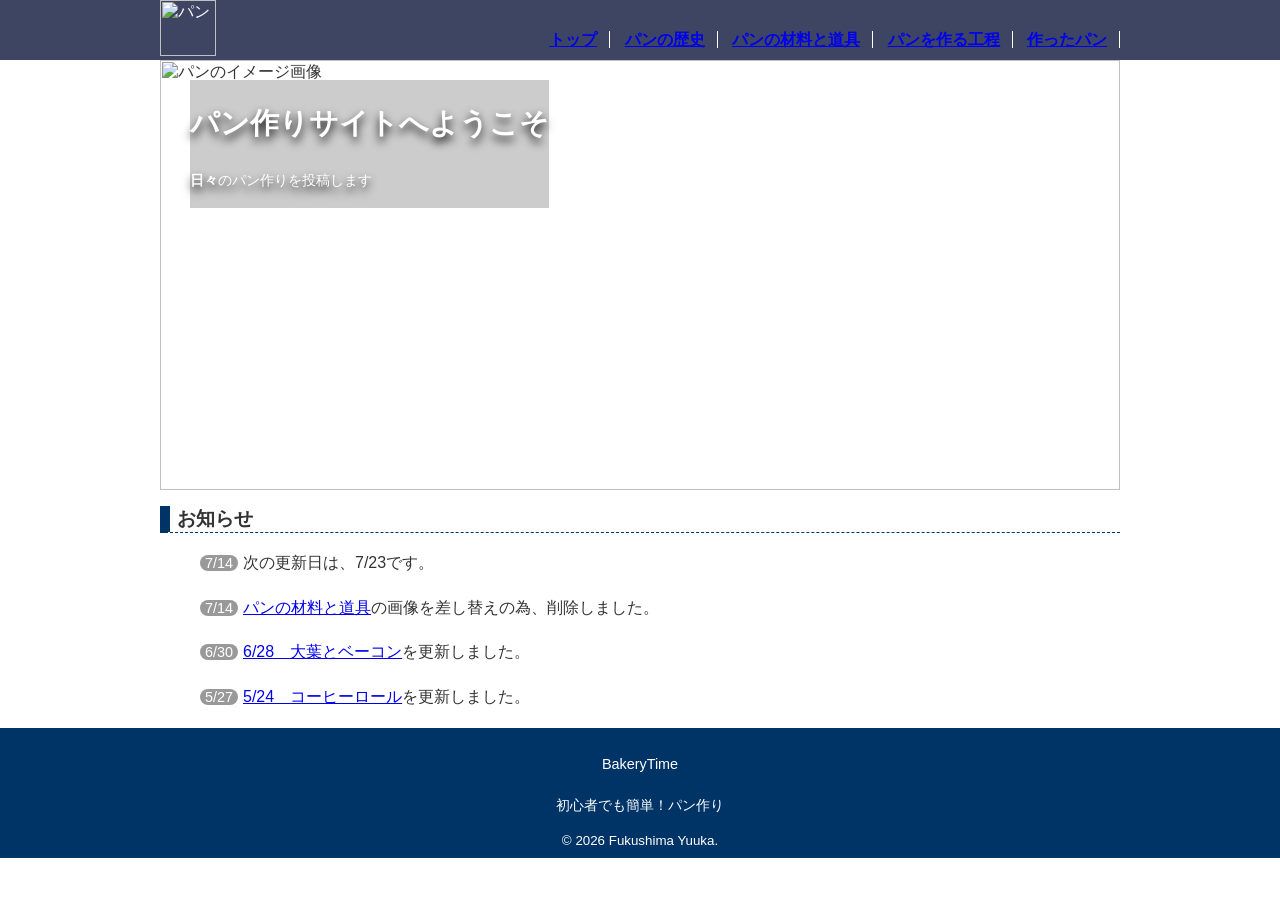
==== index.html @ 3dfd7dcc "Add files via upload" ====
<!DOCTYPE himl>
<html lang="ja">

<head>
    <meta charset="UTF-8">
    <title>パン作りサイト</title>
    <link rel="stylesheet" href="css/mystyle.css">
</head>

<body>
    <header>
        <div class="header-in">
            <!-- トップページのロゴ画像 -->
            <img src="image/IMG_0395.jpeg" height="56" alt="パン">
            <nav>
                <ul>
                    <li><a href="index.html">トップ</a></li>
                    <li><a href="2pan-rekisi.html">パンの歴史</a></li>
                    <li><a href="3Zairyo-Dougu.html">パンの材料と道具</a></li>
                    <li><a href="4pan-koutei.html">パンを作る工程</a></li>
                    <li><a href="5Tukuta-pan.html">作ったパン</a></li>
                </ul>
            </nav>
        </div>
    </header>
    <article>
        <img src="image/IMG_0395.jpeg" width="960" height="430" alt="パンのイメージ画像">
        <div class="catch">
            <h1>パン作りサイトへようこそ</h1>
            <p><strong>日々</strong>のパン作りを投稿します</p>
        </div>
        <section>
            <h2>お知らせ</h2>
            <ul><time>7/14</time>次の更新日は、<span class="red">7/23</span>です。</ul>
            <ul><time>7/14</time><a href="3Zairyo-Dougu.html">パンの材料と道具</a>の画像を差し替えの為、削除しました。</ul>
            <ul><time>6/30</time><a href="5_P_6.28.html">6/28　大葉とベーコン</a>を更新しました。</ul>
            <ul><time>5/27</time><a href="5_P_5.24.html">5/24　コーヒーロール</a>を更新しました。</ul>
        </section>

    </article>


    <footer>
        <p>BakeryTime</p>
        <p>初心者でも簡単！パン作り</p>
        <small>&copy; 2026 Fukushima Yuuka.</small>
    </footer>

</body>

</html>
---- css/mystyle.css ----
@charset "utf-8";
body{
	background-color:#ffffff;
	color:#333333;
	font-family: "メイリオ","Hiragino Sans",sans-serif;
	margin: 0;
	padding: 0;
}
p{
	font-size: 90%;
	line-height: 1.8;
}

h1{
	font-size: 180%;
}
h1-1{
	font-size: 120%;
	font-weight: bold;
}
h1-2{
	font-size: 80%;
}

h2{
	font-size: 120%;
	border-bottom: 1px dashed #036;
	border-left: 10px solid #036;
	padding-left: 7px;
}

footer{
	text-align: center;
	background-color: #036;
	color: #ffffff;
	padding-top: 10px;
	padding-bottom: 10px;
	margin: 0;
}

article{
	position: relative;
	clear: both;
	width: 960px;
	margin-left: auto;
	margin-right: auto;
}

.catch{
	position: absolute;
	top: 20px;
	left: 30px;
	color: #ffffff;
	text-shadow: 0px 5px 10px #000;
	background-color: rgba(0,0,0,0.2);
	/* width: 600px; */
}

header{
	background-color: rgb(61, 69, 99);
	color: #fff;
}

ul{
	list-style-type: none;
	padding-left: 0
	font-size 90px;
	line-height: 1.8
}

ul time{
	background-color: #999;
	color: #fff;
	border-radius: 10px;
	font-size: 90%;
	padding-left: 5px;
	padding-right: 5px;
	margin-right: 5px;

}

nav ul{
	font-weight: bold;
	text-align: right;
	padding-top: 26px;
	padding-bottom: 5px;
	margin: 0;
}

nav li{
	display: inline;
	padding-left: 10px;
	padding-right: 12px;
	border-right: 1px solid #fff;
}

nav ul a:hover{
	color:#fc0
}

nav ul a:active{
	color:#f00
}

header img {
	float: left;
}

.header-in {
	width: 960px;
	margin-left: auto;
	margin-right: auto;
}

.sub-h1 {
	background: linear-gradient(to left,#fff,#dcdcdc); 
	padding-top: 5px;
	padding-left: 10px;
	border-left: 15px solid #036;
}

.Tate-Tango{
display: flex;
flex-direction: column;/*縦並びにする記述*/
gap: 10px;	/*単語と単語の間の余白*/
}

.point-list {
	border: 1px solid green;
	list-style-image: url(../image/list.gif);
	margin-left: 10px;
	font-weight: bold;

}

.point-img {
	box-shadow: 0px 0px 10px 3px #aaaa ; #影の大きさの縦、横、広がり幅、さらに広げる幅
	border-radius: 10px;
}
.right-block-text{
	width: fit-content;/*塊の横幅を文字の長さに合わせる*/
	padding-left: 30px;/*右側に作りたい空白のサイズ*/
	text-align: left;/*文字自体は左揃え（省略しても左揃えになります）*/
}




/*材料用だー*/
.ingredient-list {
  list-style: none; /* 行頭の点を消す */
  padding: 0;
  margin: 0;
  width: 250px; /* 全体の幅を調整 */
}

.ingredient-list li {
  display: flex; /* 左右に並べる */
  justify-content: space-between; /* 左右端に配置 */
  border-bottom: 1px dotted #ccc; /* 区切り線（任意） */
  padding: 4px 0;
}

.ingredient-list .name {
  text-align: left;
}

.ingredient-list .amount {
  text-align: right;
  width: 60px; /* 数字部分の幅を固定（調整可） */
}



/* 959px以下の場合 */
@media (max-width: 959px){
	header img{
		float: none;
	}

	nav ul{
		text-align: left;
		padding: 0;
		margin-left: 10px;
		border: 1px solid lime;
	}

	article {
		width: auto;
	}


	article img{
		max-width: 100%; #画像の幅を画面の幅にそろえる
		height: auto;    #画像の比率を維持してる
	}

	.header-in{
		width: auto; #メニューの欄の折り返し設定
	}
}

/* 600px以下の場合 */
@media (max-width:600px){ 
	nav li {
		font-size: 75%;
		padding-left: 2px;
		padding-right: 2px;
	}
	footer{
		font-size: 75%
	}
		.catch{
		top: 5px;
		left: 10px;
	}

}
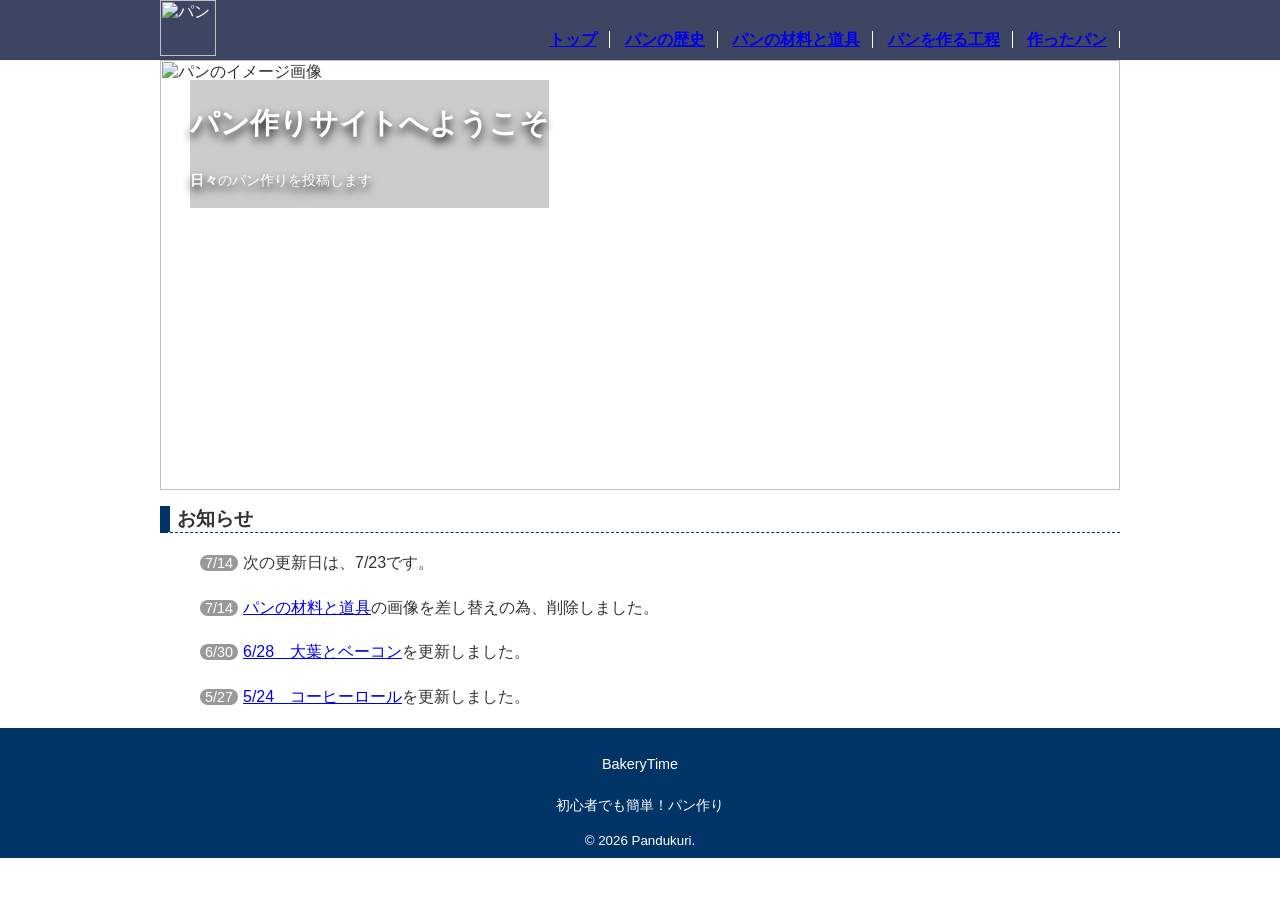
==== commit 52ce5841: "Update index.html" ====
--- a/index.html
+++ b/index.html
@@ -43,7 +43,7 @@
     <footer>
         <p>BakeryTime</p>
         <p>初心者でも簡単！パン作り</p>
-        <small>&copy; 2026 Fukushima Yuuka.</small>
+        <small>&copy; 2026 Pandukuri.</small> 
     </footer>
 
 </body>
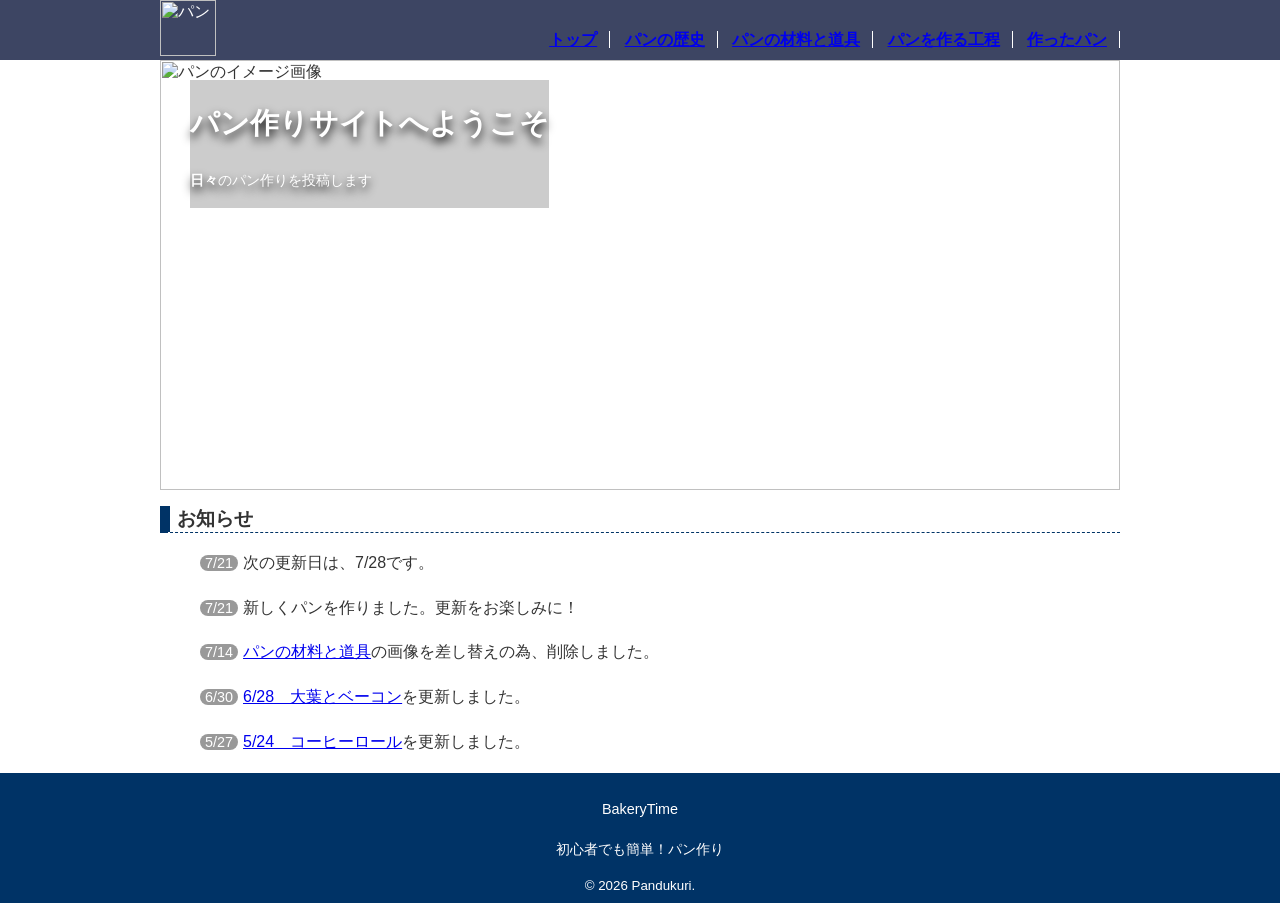
==== commit c3e0590e: "Add files via upload" ====
--- a/index.html
+++ b/index.html
@@ -31,7 +31,8 @@
         </div>
         <section>
             <h2>お知らせ</h2>
-            <ul><time>7/14</time>次の更新日は、<span class="red">7/23</span>です。</ul>
+            <ul><time>7/21</time>次の更新日は、<span class="red">7/28</span>です。</ul>
+            <ul><time>7/21</time>新しくパンを作りました。更新をお楽しみに！</ul>
             <ul><time>7/14</time><a href="3Zairyo-Dougu.html">パンの材料と道具</a>の画像を差し替えの為、削除しました。</ul>
             <ul><time>6/30</time><a href="5_P_6.28.html">6/28　大葉とベーコン</a>を更新しました。</ul>
             <ul><time>5/27</time><a href="5_P_5.24.html">5/24　コーヒーロール</a>を更新しました。</ul>
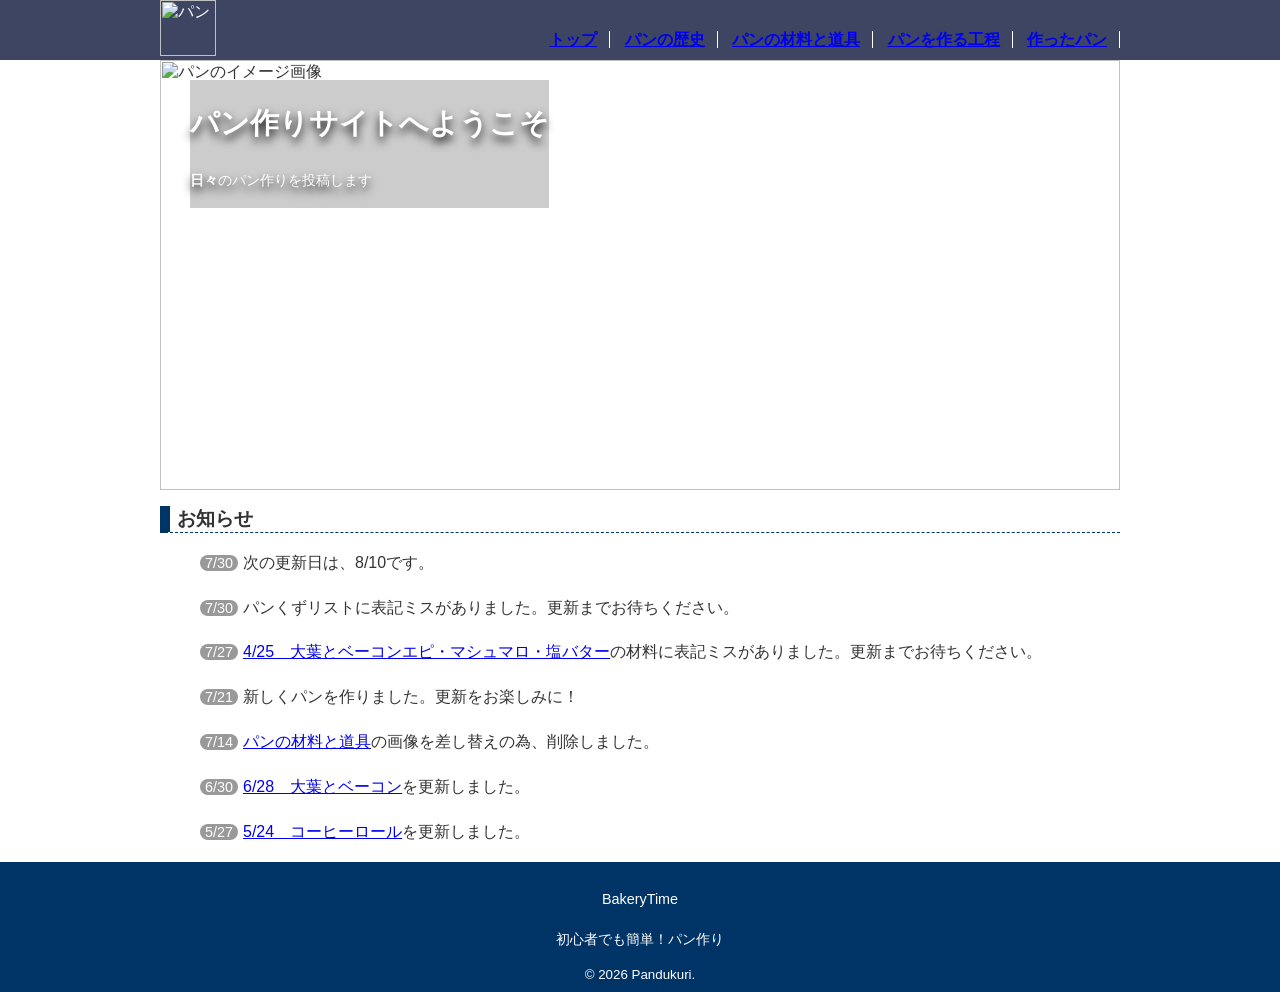
==== commit a99b0642: "Add files via upload" ====
--- a/index.html
+++ b/index.html
@@ -24,6 +24,7 @@
         </div>
     </header>
     <article>
+        
         <img src="image/IMG_0395.jpeg" width="960" height="430" alt="パンのイメージ画像">
         <div class="catch">
             <h1>パン作りサイトへようこそ</h1>
@@ -31,12 +32,16 @@
         </div>
         <section>
             <h2>お知らせ</h2>
-            <ul><time>7/21</time>次の更新日は、<span class="red">7/28</span>です。</ul>
+            <ul><time>7/30</time>次の更新日は、<span class="red">8/10</span>です。</ul>
+            <ul><time>7/30</time>パンくずリストに表記ミスがありました。更新までお待ちください。</ul>
+            <ul><time>7/27</time><a href="#4/25　大葉とベーコンエピ・マシュマロ・塩バター">4/25　大葉とベーコンエピ・マシュマロ・塩バター</a>の材料に表記ミスがありました。更新までお待ちください。</ul>
             <ul><time>7/21</time>新しくパンを作りました。更新をお楽しみに！</ul>
             <ul><time>7/14</time><a href="3Zairyo-Dougu.html">パンの材料と道具</a>の画像を差し替えの為、削除しました。</ul>
             <ul><time>6/30</time><a href="5_P_6.28.html">6/28　大葉とベーコン</a>を更新しました。</ul>
             <ul><time>5/27</time><a href="5_P_5.24.html">5/24　コーヒーロール</a>を更新しました。</ul>
         </section>
+
+
 
     </article>
 
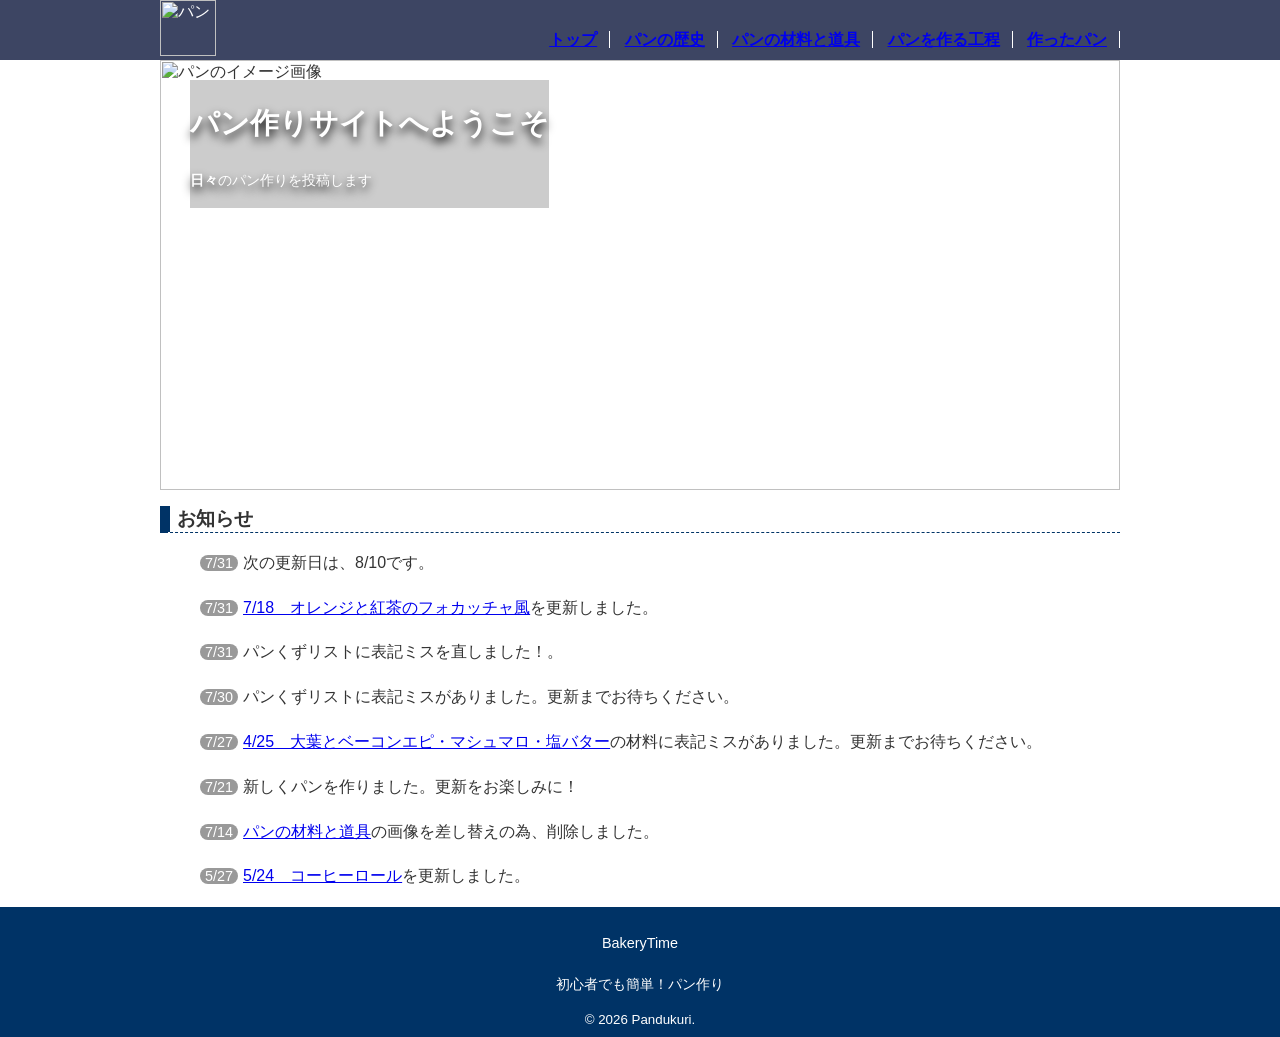
==== commit 7e5b7926: "Add files via upload" ====
--- a/index.html
+++ b/index.html
@@ -32,13 +32,14 @@
         </div>
         <section>
             <h2>お知らせ</h2>
-            <ul><time>7/30</time>次の更新日は、<span class="red">8/10</span>です。</ul>
+            <ul><time>7/31</time>次の更新日は、<span class="red">8/10</span>です。</ul>
+            <ul><time>7/31</time><a href="#7/18　オレンジと紅茶のフォカッチャ風">7/18　オレンジと紅茶のフォカッチャ風</a>を更新しました。</ul>
+            <ul><time>7/31</time>パンくずリストに表記ミスを直しました！。</ul>
             <ul><time>7/30</time>パンくずリストに表記ミスがありました。更新までお待ちください。</ul>
             <ul><time>7/27</time><a href="#4/25　大葉とベーコンエピ・マシュマロ・塩バター">4/25　大葉とベーコンエピ・マシュマロ・塩バター</a>の材料に表記ミスがありました。更新までお待ちください。</ul>
             <ul><time>7/21</time>新しくパンを作りました。更新をお楽しみに！</ul>
             <ul><time>7/14</time><a href="3Zairyo-Dougu.html">パンの材料と道具</a>の画像を差し替えの為、削除しました。</ul>
-            <ul><time>6/30</time><a href="5_P_6.28.html">6/28　大葉とベーコン</a>を更新しました。</ul>
-            <ul><time>5/27</time><a href="5_P_5.24.html">5/24　コーヒーロール</a>を更新しました。</ul>
+            <ul><time>5/27</time><a href="5/24 コーヒーロール">5/24　コーヒーロール</a>を更新しました。</ul>
         </section>
 
 
--- a/css/mystyle.css
+++ b/css/mystyle.css
@@ -143,7 +143,20 @@
 	text-align: left;/*文字自体は左揃え（省略しても左揃えになります）*/
 }
 
-
+.sentou{
+	clear: both;
+	text-align: right;
+}
+
+ol li{
+	display: inline;
+	margin-right: 5px;
+	font-size: 80%;
+}
+
+ol{
+	padding-left: 0;
+}
 
 
 /*材料用だー*/
@@ -172,6 +185,7 @@
 
 
 
+
 /* 959px以下の場合 */
 @media (max-width: 959px){
 	header img{
